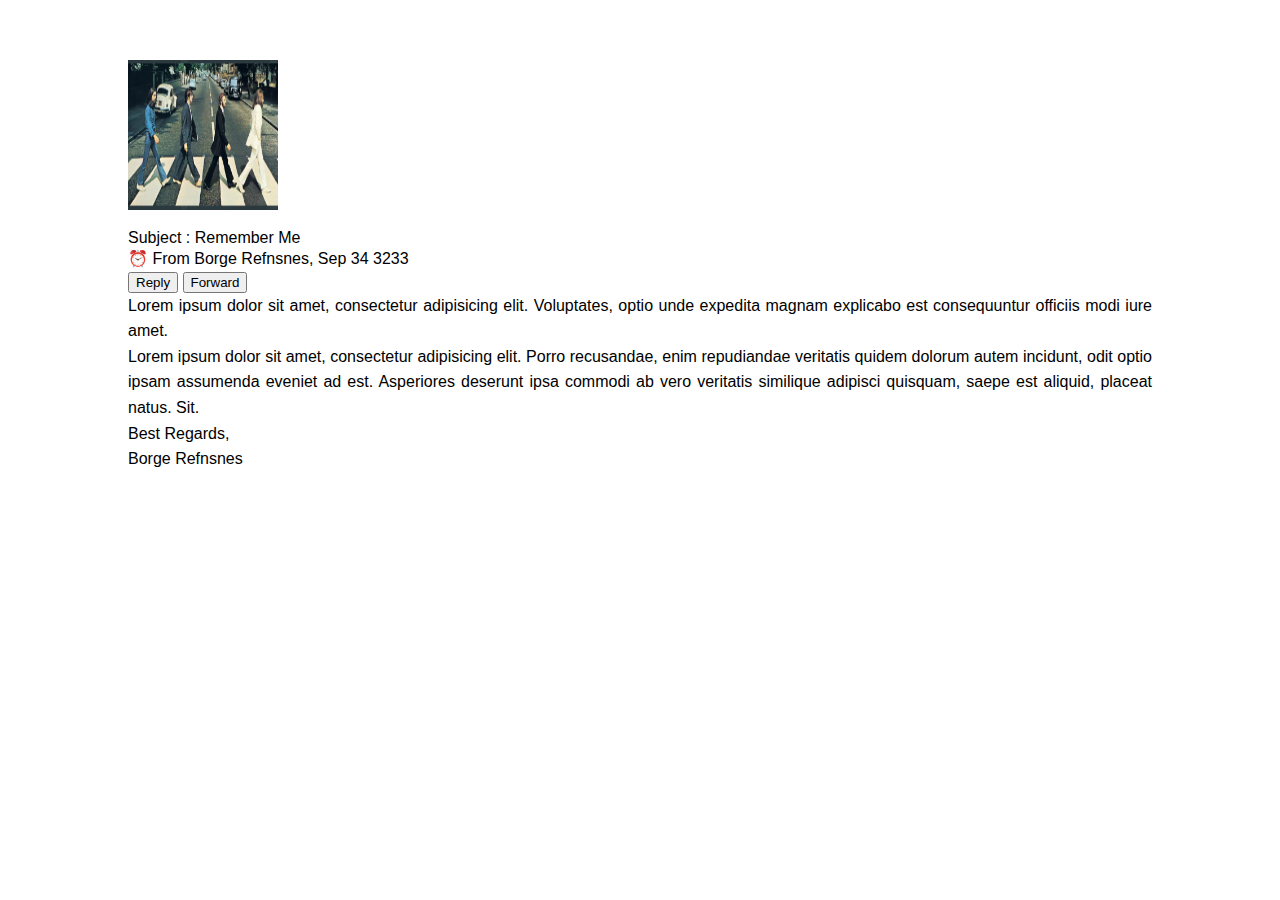
==== block-BNaaep/about.html @ 867ecf1b "Re" ====
<!DOCTYPE html>
<html lang="en">
  <head>
    <meta charset="UTF-8" />
    <meta http-equiv="X-UA-Compatible" content="IE=edge" />
    <meta name="viewport" content="width=device-width, initial-scale=1.0" />
    <title>Document</title>
    <link rel="stylesheet" href="style.css" />
  </head>
  <body>
    <header class="about">
      <img src="./assets/beatles.png" alt="pic" class="dp" />
      <cite>Subject : Remember Me</cite>
      <p class="time">⏰ From Borge Refnsnes, Sep 34 3233</p>
      <div>
        <button>Reply</button>
        <button>Forward</button>
      </div>
      <p>
        Lorem ipsum dolor sit amet, consectetur adipisicing elit. Voluptates,
        optio unde expedita magnam explicabo est consequuntur officiis modi iure
        amet.
      </p>
      <p>
        Lorem ipsum dolor sit amet, consectetur adipisicing elit. Porro
        recusandae, enim repudiandae veritatis quidem dolorum autem incidunt,
        odit optio ipsam assumenda eveniet ad est. Asperiores deserunt ipsa
        commodi ab vero veritatis similique adipisci quisquam, saepe est
        aliquid, placeat natus. Sit.
      </p>
      <p>
        Best Regards, <br />
        Borge Refnsnes
      </p>
    </header>
    <script src="server.js"></script>
  </body>
</html>
---- block-BNaaep/style.css ----
html,
body,
div,
span,
applet,
object,
iframe,
h1,
h2,
h3,
h4,
h5,
h6,
p,
blockquote,
pre,
a,
abbr,
acronym,
address,
big,
cite,
code,
del,
dfn,
em,
img,
ins,
kbd,
q,
s,
samp,
small,
strike,
strong,
sub,
sup,
tt,
var,
b,
u,
i,
center,
dl,
dt,
dd,
ol,
ul,
li,
fieldset,
form,
label,
legend,
table,
caption,
tbody,
tfoot,
thead,
tr,
th,
td,
article,
aside,
canvas,
details,
embed,
figure,
figcaption,
footer,
header,
hgroup,
menu,
nav,
output,
ruby,
section,
summary,
time,
mark,
audio,
video {
  margin: 0;
  padding: 0;
  border: 0;
  font-size: 100%;
  font: inherit;
  vertical-align: baseline;
}
/* HTML5 display-role reset for older browsers */
article,
aside,
details,
figcaption,
figure,
footer,
header,
hgroup,
menu,
nav,
section {
  display: block;
}
body {
  line-height: 1;
  font-family: "Roboto", sans-serif;
}
ol,
ul {
  list-style: none;
}
blockquote,
q {
  quotes: none;
}
blockquote:before,
blockquote:after,
q:before,
q:after {
  content: "";
  content: none;
}
table {
  border-collapse: collapse;
  border-spacing: 0;
}

/* Header */
h1 {
  margin-top: 100px;
  text-align: center;
  font-size: 52px;
  font-weight: 300;
}
.tagline {
  font-style: italic;
  padding: 40px 0;
  text-align: center;
  color: rgb(145, 145, 145);
  font-size: 22px;
}
.container {
  max-width: 800px;
  margin: 0 auto;
  padding: 32px;
}
ul {
  margin: 50px 0;
  display: flex;
  align-items: center;
  justify-content: space-between;
  flex-wrap: wrap;
}
li {
  width: 30%;
  padding: 50px 0;
  display: flex;
  flex-direction: column;
  justify-content: space-between;
}
p {
  line-height: 1.6;
  text-align: justify;
}
li cite {
  padding: 10px 0;
  font-size: 20px;
  text-align: center;
}
img {
  height: 100%;
}
.dp {
  padding: 20px 0;
  height: 150px;
  width: 150px;
}

.about {
  display: flex;
  flex-direction: column;
  width: 80%;
  margin: 40px auto;
}
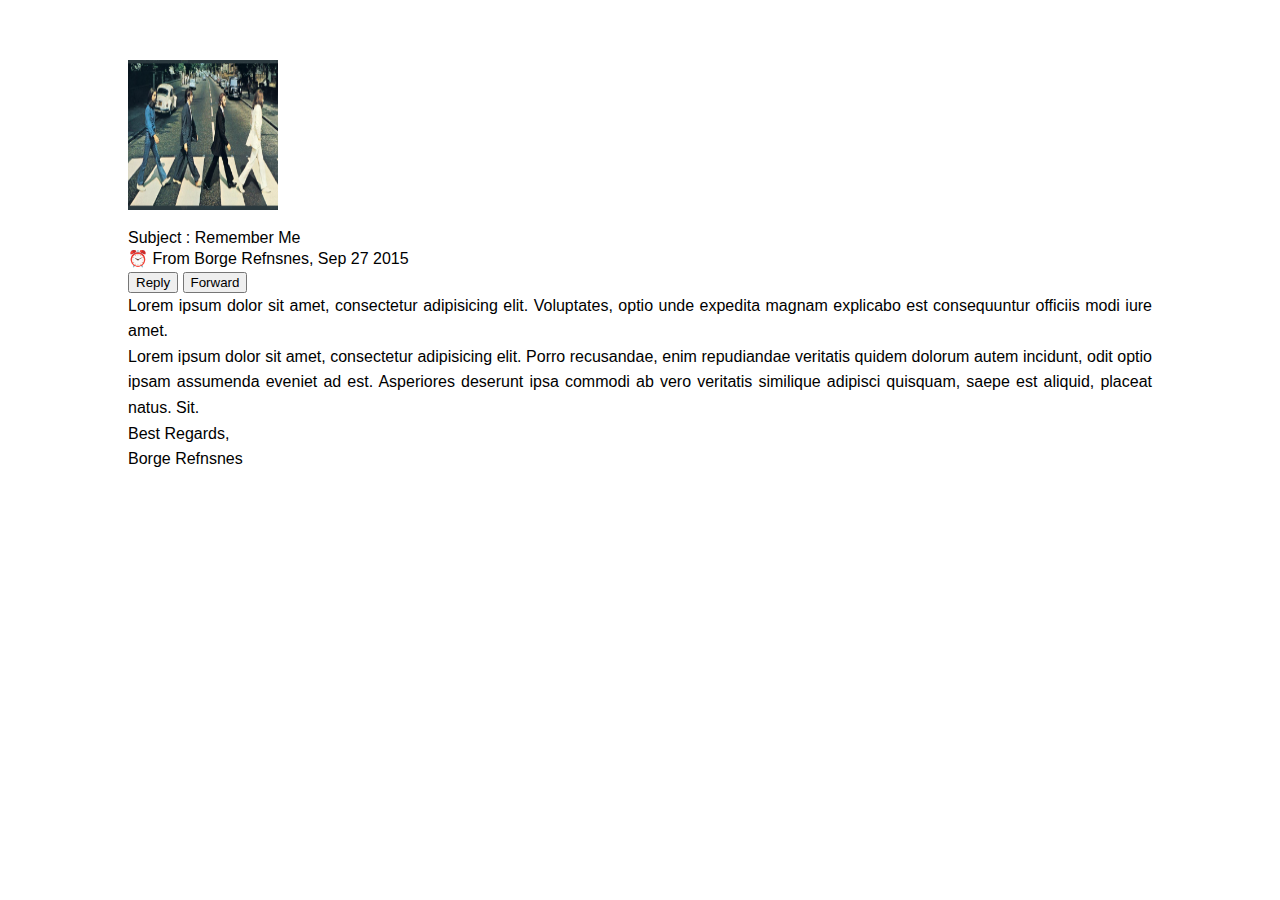
==== commit 5915fb7f: "Re" ====
--- a/block-BNaaep/about.html
+++ b/block-BNaaep/about.html
@@ -5,13 +5,13 @@
     <meta http-equiv="X-UA-Compatible" content="IE=edge" />
     <meta name="viewport" content="width=device-width, initial-scale=1.0" />
     <title>Document</title>
-    <link rel="stylesheet" href="style.css" />
+    <link rel="stylesheet" href="./assets/stylesheets/style.css" />
   </head>
   <body>
     <header class="about">
-      <img src="./assets/beatles.png" alt="pic" class="dp" />
+      <img src="./assets/media/beatles.png" alt="pic" class="dp" />
       <cite>Subject : Remember Me</cite>
-      <p class="time">⏰ From Borge Refnsnes, Sep 34 3233</p>
+      <p class="time">⏰ From Borge Refnsnes, Sep 27 2015</p>
       <div>
         <button>Reply</button>
         <button>Forward</button>
@@ -33,6 +33,5 @@
         Borge Refnsnes
       </p>
     </header>
-    <script src="server.js"></script>
   </body>
 </html>
--- a/block-BNaaep/assets/stylesheets/style.css
+++ b/block-BNaaep/assets/stylesheets/style.css
@@ -0,0 +1,207 @@
+html,
+body,
+div,
+span,
+applet,
+object,
+iframe,
+h1,
+h2,
+h3,
+h4,
+h5,
+h6,
+p,
+blockquote,
+pre,
+a,
+abbr,
+acronym,
+address,
+big,
+cite,
+code,
+del,
+dfn,
+em,
+img,
+ins,
+kbd,
+q,
+s,
+samp,
+small,
+strike,
+strong,
+sub,
+sup,
+tt,
+var,
+b,
+u,
+i,
+center,
+dl,
+dt,
+dd,
+ol,
+ul,
+li,
+fieldset,
+form,
+label,
+legend,
+table,
+caption,
+tbody,
+tfoot,
+thead,
+tr,
+th,
+td,
+article,
+aside,
+canvas,
+details,
+embed,
+figure,
+figcaption,
+footer,
+header,
+hgroup,
+menu,
+nav,
+output,
+ruby,
+section,
+summary,
+time,
+mark,
+audio,
+video {
+  margin: 0;
+  padding: 0;
+  border: 0;
+  font-size: 100%;
+  font: inherit;
+  vertical-align: baseline;
+}
+/* HTML5 display-role reset for older browsers */
+article,
+aside,
+details,
+figcaption,
+figure,
+footer,
+header,
+hgroup,
+menu,
+nav,
+section {
+  display: block;
+}
+body {
+  line-height: 1;
+  font-family: "Roboto", sans-serif;
+}
+ol,
+ul {
+  list-style: none;
+}
+blockquote,
+q {
+  quotes: none;
+}
+blockquote:before,
+blockquote:after,
+q:before,
+q:after {
+  content: "";
+  content: none;
+}
+table {
+  border-collapse: collapse;
+  border-spacing: 0;
+}
+
+/* Header */
+h1 {
+  margin-top: 100px;
+  text-align: center;
+  font-size: 52px;
+  font-weight: 300;
+}
+.tagline {
+  font-style: italic;
+  padding: 40px 0;
+  text-align: center;
+  color: rgb(145, 145, 145);
+  font-size: 22px;
+}
+.container {
+  max-width: 800px;
+  margin: 0 auto;
+  padding: 32px;
+}
+ul {
+  margin: 50px 0;
+  display: flex;
+  align-items: center;
+  justify-content: space-between;
+  flex-wrap: wrap;
+}
+li {
+  width: 30%;
+  padding: 50px 0;
+  display: flex;
+  flex-direction: column;
+  justify-content: space-between;
+}
+p {
+  line-height: 1.6;
+  text-align: justify;
+}
+li cite {
+  padding: 10px 0;
+  font-size: 20px;
+  text-align: center;
+}
+img {
+  height: 100%;
+}
+.dp {
+  padding: 20px 0;
+  height: 150px;
+  width: 150px;
+}
+
+.about {
+  display: flex;
+  flex-direction: column;
+  width: 80%;
+  margin: 40px auto;
+}
+form {
+  padding: 15px;
+  border: 1px solid;
+  max-width: 500px;
+  margin: 100px auto;
+  display: flex;
+  flex-direction: column;
+}
+form input {
+  padding: 10px;
+  margin: 10px;
+}
+form button {
+  margin: 10px auto;
+  padding: 10px;
+  width: 50%;
+  cursor: pointer;
+}
+form h1 {
+  margin: 0;
+  padding: 0;
+  font-size: 30px;
+  text-align: center;
+}
